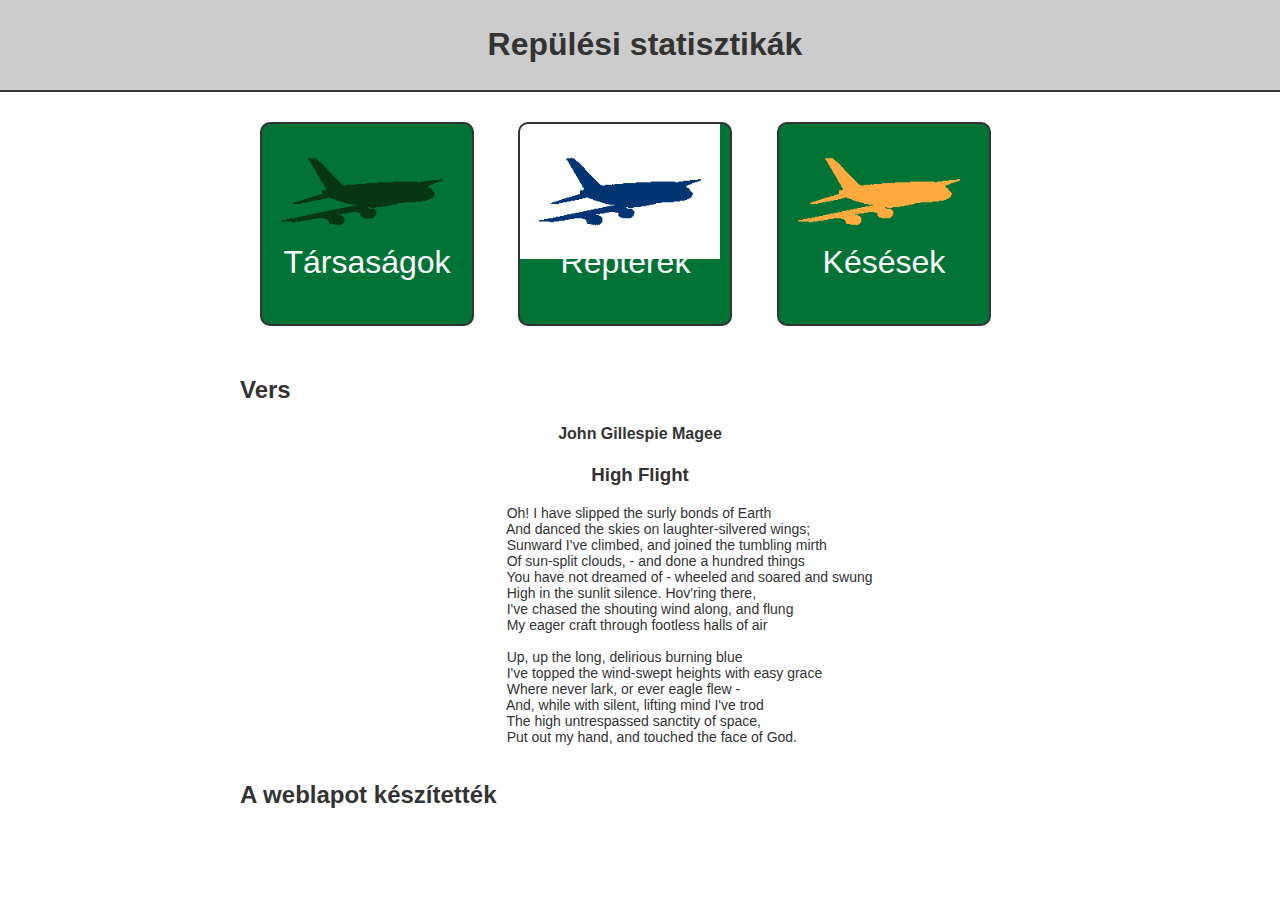
==== index.html @ 54b3bf96 "file átnevezés" ====
<!DOCTYPE html>
<html lang="hu">
<head>
    <meta charset="UTF-8">
    <meta name="author" content="3-1 ITMP Klub">
    <meta name="viewport" content="width=device-width, initial-scale=1.0">
    <link rel="stylesheet" href="stilus.css">
    <title>Repülési statisztikák</title>
</head>
<body>
    <header>
        <h1>Repülési statisztikák</h1>
    </header>
    <nav>
        <a class="gomb gZold" href="tarsasag.html">Társaságok</a>
        <a class="gomb gKek" href="repter.html">Repterek</a>
        <a class="gomb gSarga" href="keses.html">Késések</a>
    </nav>

    <section>
        <h2>Vers</h2>
        <h4>John Gillespie Magee</h4>
        <h3>High Flight</h3>
        <dir id="vers">
            <pre id="vers">
            Oh! I have slipped the surly bonds of Earth
            And danced the skies on laughter-silvered wings;
            Sunward I've climbed, and joined the tumbling mirth
            Of sun-split clouds, - and done a hundred things
            You have not dreamed of - wheeled and soared and swung
            High in the sunlit silence. Hov'ring there,
            I've chased the shouting wind along, and flung
            My eager craft through footless halls of air

            Up, up the long, delirious burning blue
            I've topped the wind-swept heights with easy grace
            Where never lark, or ever eagle flew -
            And, while with silent, lifting mind I've trod
            The high untrespassed sanctity of space,
            Put out my hand, and touched the face of God.
        </pre>
        </dir>

    </section>

    <footer>
        <h2>A weblapot készítették</h2>


    </footer>
    
</body>
</html>
---- stilus.css ----
body{
  background-color:white;
  font-family: Arial, Helvetica, sans-serif;
  color: #333;
  margin: 0px;
}

header{
  width: 100%;
  background-color: #ccc;
  padding: 5px;
  border-bottom: #333 2px solid;
}

h1, h3, h4{
  text-align: center;
}

nav, footer, section{
    width: 800px;
    margin: auto;
}

.gomb {
    background-color: #007335;
    border: #333 2px solid;
    border-radius: 10px;
    color: white;
    width: 200px;
    height: 80px;
    margin: 30px 20px;
    padding: 120px 5px 0px 5px;
    font-size: 32px;
    text-align: center;
    text-decoration: none;
    display: inline-block;
    background-size: 200px;
    background-repeat: no-repeat;
  }

.gKek{
    background-image: url(kepek/airplane-icon-kek.png);
}

.gZold{
  background-image: url(kepek/airplane-icon-zold.png);
}

.gSarga{
  background-image: url(kepek/airplane-icon-sarga.png);
}
  
.gomb:hover, .gomb:active {
    background-color: #3cb878;
}

pre{
  font-family: Arial, Helvetica, sans-serif;
  font-size: 14px;
  padding-left: 180px;
}
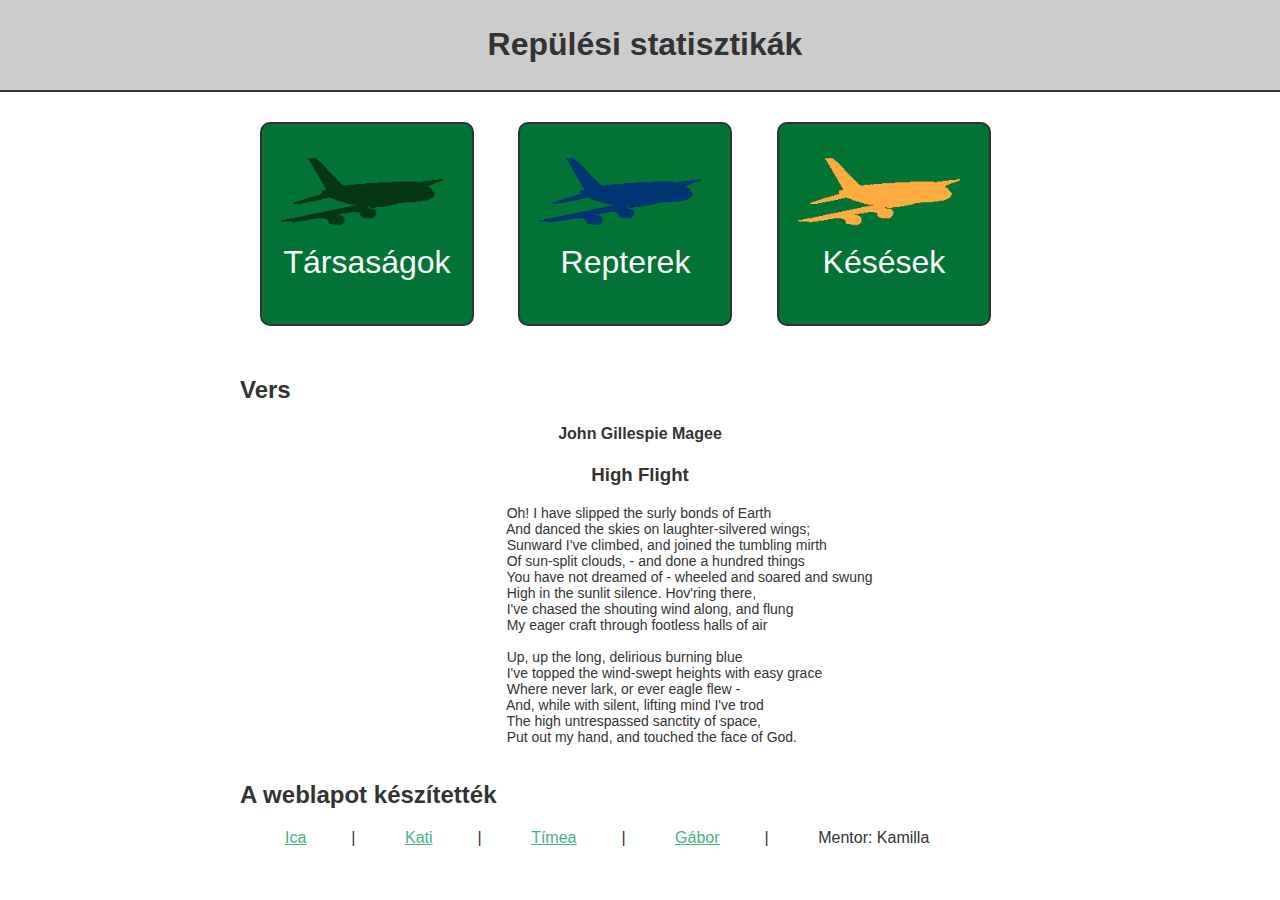
==== commit 219b3784: "Merge branch 'master' of https://github.com/bgdozsa/itmp3-1repules.github.io" ====
--- a/index.html
+++ b/index.html
@@ -45,7 +45,14 @@
 
     <footer>
         <h2>A weblapot készítették</h2>
+        <p>
+            <span><a href="SzZ.html">Ica</a></span>|
+            <span><a href="DK.html">Kati</a></span>|
+            <span><a href="SzT.html">Tímea</a></span>|
+            <span><a href="BG.html">Gábor</a></span>|
+            <span>Mentor: Kamilla</span>
 
+        </p>
 
     </footer>
     
--- a/stilus.css
+++ b/stilus.css
@@ -3,6 +3,10 @@
   font-family: Arial, Helvetica, sans-serif;
   color: #333;
   margin: 0px;
+}
+
+a{
+  color: #3cb878;
 }
 
 header{
@@ -58,4 +62,19 @@
   font-family: Arial, Helvetica, sans-serif;
   font-size: 14px;
   padding-left: 180px;
+}
+
+span{
+  padding: 20px 45px;
+}
+
+.tarsasag {
+  border: #333 1px solid;
+  color: white;
+  width: 200px;
+  height: 80px;
+  margin: 30px 20px;
+  padding: 120px 5px 0px 5px;
+  background-size: 200px;
+  background-repeat: no-repeat;
 }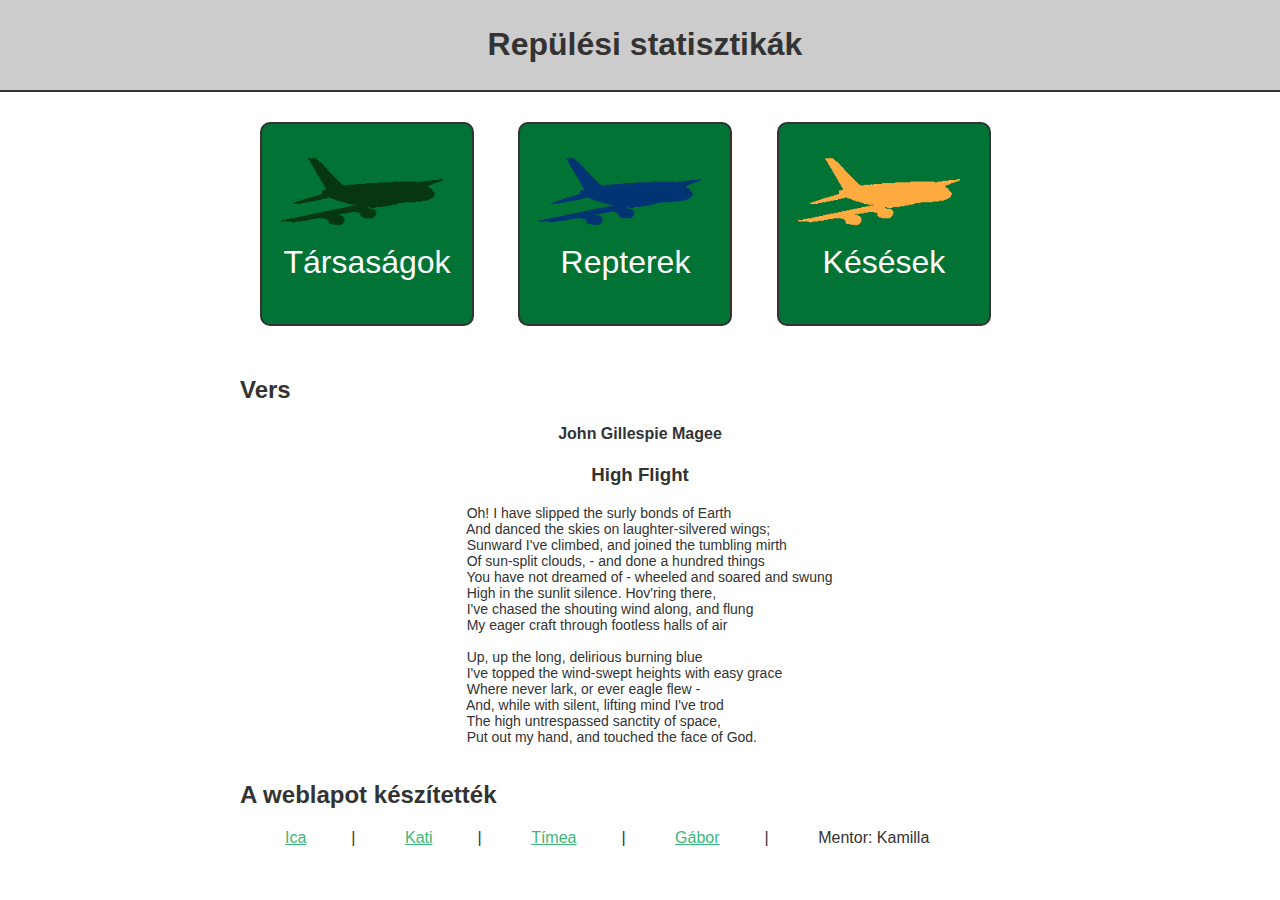
==== commit 5ba7a386: "legkevesebb keses" ====
--- a/index.html
+++ b/index.html
@@ -21,7 +21,7 @@
         <h2>Vers</h2>
         <h4>John Gillespie Magee</h4>
         <h3>High Flight</h3>
-        <dir id="vers">
+        <div id="vers">
             <pre id="vers">
             Oh! I have slipped the surly bonds of Earth
             And danced the skies on laughter-silvered wings;
--- a/stilus.css
+++ b/stilus.css
@@ -68,13 +68,31 @@
   padding: 20px 45px;
 }
 
-.tarsasag {
+.flex-container {
+  display: flex;
+}
+
+.flex-container>div {
   border: #333 1px solid;
-  color: white;
   width: 200px;
-  height: 80px;
+  height: 200px;
   margin: 30px 20px;
-  padding: 120px 5px 0px 5px;
-  background-size: 200px;
+  padding: 5px 5px 5px 5px;
+  background-size: 30px;
   background-repeat: no-repeat;
+  background-position: 10px 10px;
+}
+.flex-container>div>h4{
+  padding-left: 40px;
+  margin-top: 5px;
+}
+
+#hely1{
+  background-image: url(kepek/cup-arany.bmp);
+}
+#hely2{
+  background-image: url(kepek/cup-ezust.bmp);
+}
+#hely3{
+  background-image: url(kepek/cup-bronz.bmp);
 }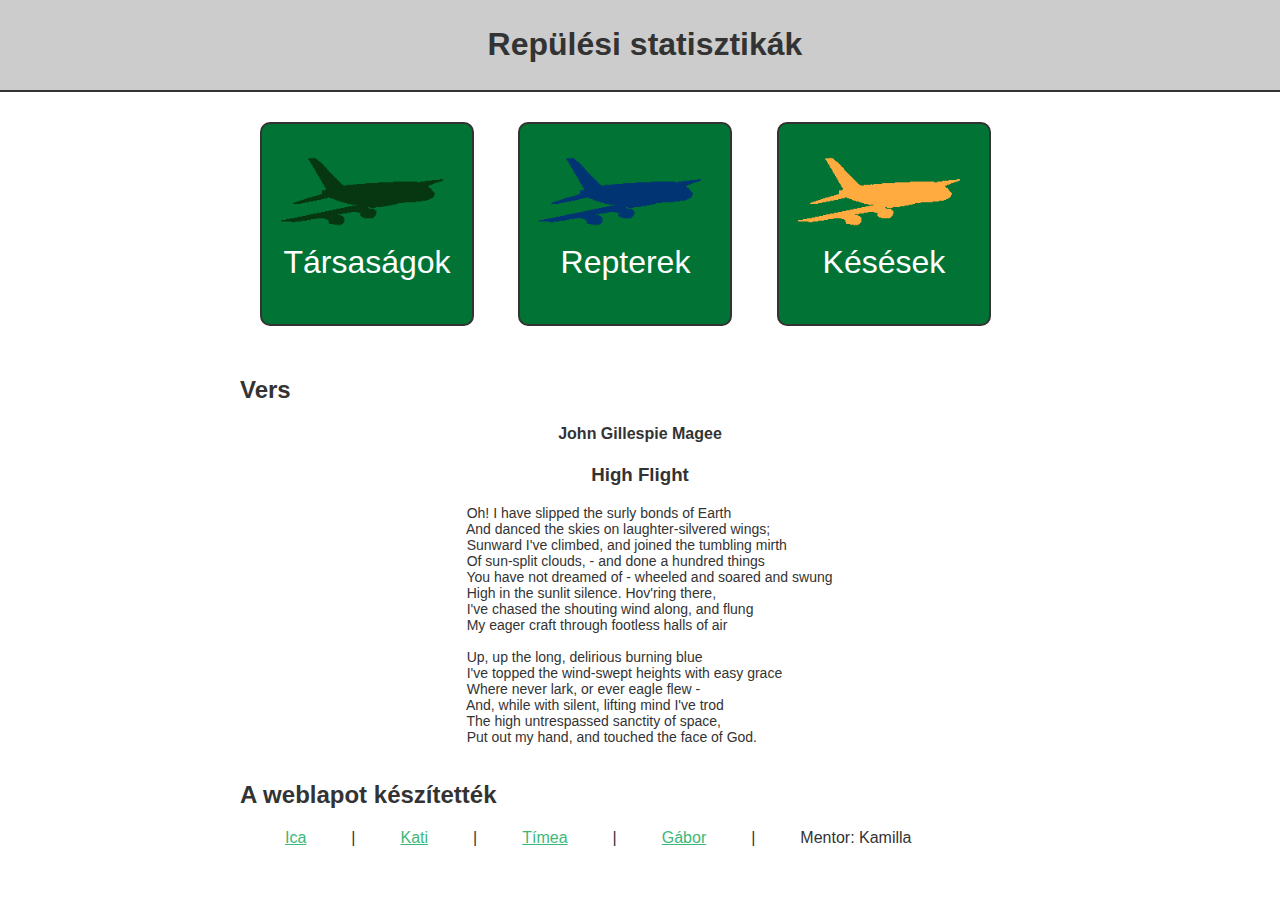
==== commit 9117ee51: "dinamikusan a legitarsasagok lapja (JS)" ====
--- a/index.html
+++ b/index.html
@@ -6,8 +6,9 @@
     <meta name="viewport" content="width=device-width, initial-scale=1.0">
     <link rel="stylesheet" href="stilus.css">
     <title>Repülési statisztikák</title>
+    <script src="keszit.js"></script>
 </head>
-<body>
+<body  onload="kitolt()">
     <header>
         <h1>Repülési statisztikák</h1>
     </header>
@@ -45,14 +46,7 @@
 
     <footer>
         <h2>A weblapot készítették</h2>
-        <p>
-            <span><a href="SzZ.html">Ica</a></span>|
-            <span><a href="DK.html">Kati</a></span>|
-            <span><a href="SzT.html">Tímea</a></span>|
-            <span><a href="BG.html">Gábor</a></span>|
-            <span>Mentor: Kamilla</span>
-
-        </p>
+        <p id="tagok"></p>
 
     </footer>
     
--- a/stilus.css
+++ b/stilus.css
@@ -71,13 +71,11 @@
 .flex-container {
   display: flex;
 }
-
 .flex-container>div {
   border: #333 1px solid;
-  width: 200px;
-  height: 200px;
+  width: 230px;
   margin: 30px 20px;
-  padding: 5px 5px 5px 5px;
+  padding: 5px;
   background-size: 30px;
   background-repeat: no-repeat;
   background-position: 10px 10px;
@@ -85,6 +83,33 @@
 .flex-container>div>h4{
   padding-left: 40px;
   margin-top: 5px;
+  font-size: 18px;
+}
+
+.tarsasag{
+  display: flex;
+}
+#logo{
+  width: 300px;
+  height: 300px;
+  border: #333 1px solid;
+}
+#szam{
+  border: none;
+  padding-left: 20px;
+}
+
+#nagy{
+  text-align: left;
+}
+
+dt{
+  font-weight: bold;
+}
+dd{
+  margin-left: 10px;
+  padding-top: 5px;
+  padding-bottom: 15px;
 }
 
 #hely1{
@@ -95,4 +120,9 @@
 }
 #hely3{
   background-image: url(kepek/cup-bronz.bmp);
+}
+
+li{
+  font-size: 20px;
+  list-style-type: circle;
 }